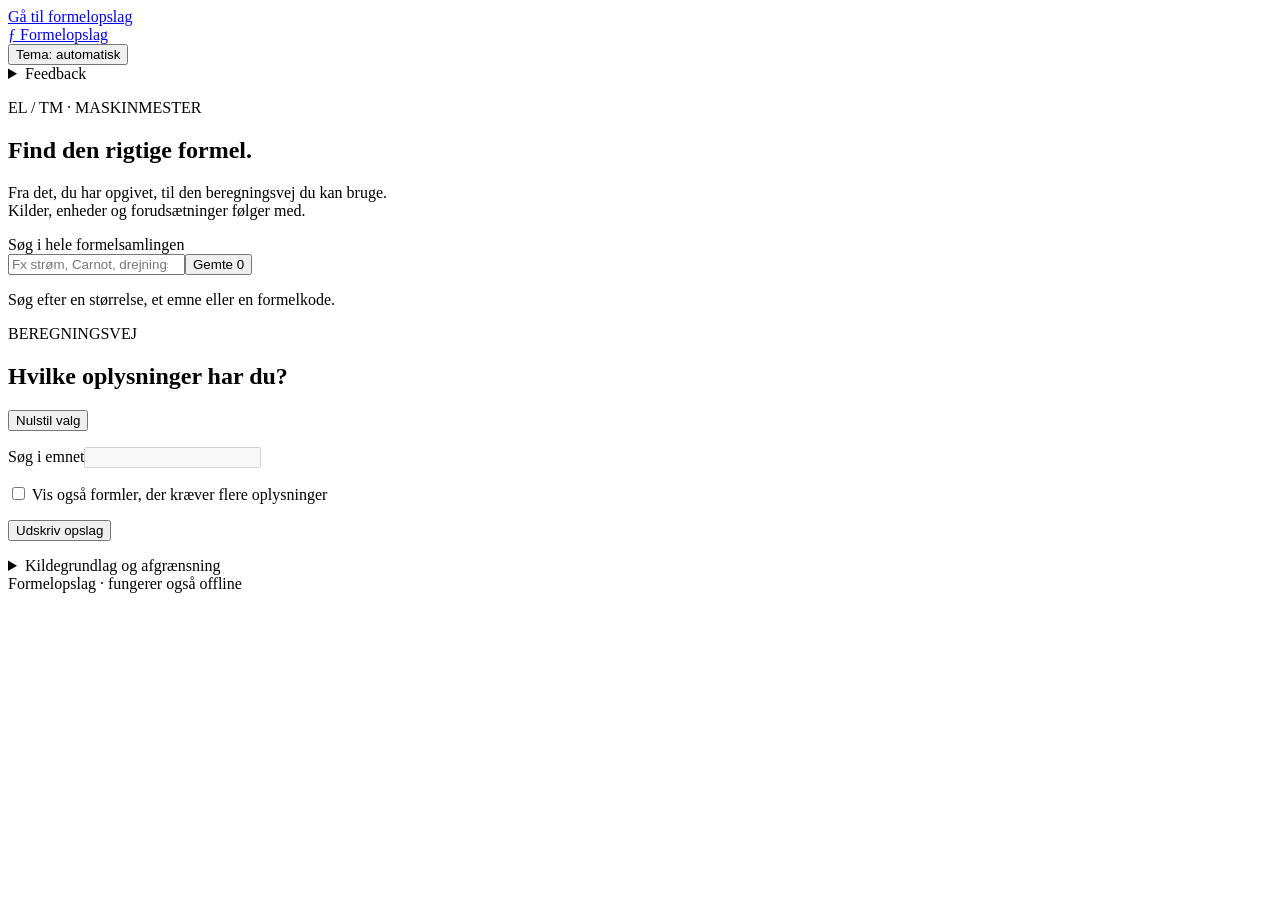
==== src/formula_lookup/web/index.html @ 5ba83bab "Organize known quantities with contextual choices and capacitor guidance" ====
<!doctype html>
<html lang="da"><head><meta charset="utf-8"><meta name="viewport" content="width=device-width, initial-scale=1">
<meta name="description" content="Kildebaserede formler til elektroteknik, varmelære og motorlære. Find beregningsvejen, se enheder, forudsætninger og eksempler. Fungerer offline.">
<meta name="color-scheme" content="light dark"><title>Formelopslag · EL og TM</title><style>__STYLES__</style></head>
<body><a class="skip-link" href="#workspace">Gå til formelopslag</a><main>
<header class="topbar"><a class="brand" href="#" aria-label="Formelopslag, start"><span class="brand-mark" aria-hidden="true">ƒ</span> Formelopslag</a><div class="header-actions"><button id="theme-toggle" type="button" aria-label="Skift farvetema">Tema: automatisk</button><details class="feedback"><summary id="feedback-summary">Feedback</summary><div class="feedback-panel"><label for="feedback-type" id="feedback-type-label">Type</label><select id="feedback-type"></select><a id="feedback-link" href="mailto:">Åbn mail</a><p class="subtle" id="feedback-help"></p></div></details></div></header>
<section class="hero"><p class="eyebrow">EL / TM · MASKINMESTER</p><h1>Find den rigtige formel.</h1><p class="hero-copy">Fra det, du har opgivet, til den beregningsvej du kan bruge.<br>Kilder, enheder og forudsætninger følger med.</p><p class="catalog-count" id="catalog-count"></p></section>
<section class="discovery" aria-label="Søg på tværs af fag"><label for="global-search">Søg i hele formelsamlingen</label><div class="search-row"><input id="global-search" type="search" placeholder="Fx strøm, Carnot, drejningsmoment eller MO04" autocomplete="off" aria-describedby="discovery-status"><button id="saved-toggle" type="button" aria-pressed="false">Gemte <span id="saved-count">0</span></button></div><p id="discovery-status" class="subtle" role="status" aria-live="polite">Søg efter en størrelse, et emne eller en formelkode.</p><div id="discovery-results" class="discovery-results"></div><button id="show-more" type="button" hidden>Vis flere opslag</button></section>
<nav id="topic-shortcuts" class="topic-shortcuts" aria-label="Vælg fagområde"></nav>
<section id="workspace" class="workspace" aria-label="Find en beregningsvej" tabindex="-1"><div class="workspace-title"><div><p class="eyebrow">BEREGNINGSVEJ</p><h2>Hvilke oplysninger har du?</h2></div><button id="reset" type="button">Nulstil valg</button></div>
<div class="controls context"><p id="discipline-field" hidden><span>Fag</span><span id="discipline-text" class="selection-text"></span></p><p id="topic-field" hidden><label for="topic">Emne</label><select id="topic" hidden></select><span id="topic-text" class="selection-text" hidden></span></p></div>
<nav class="links" aria-label="Underemner" id="groups"></nav>
<div class="controls"><div id="seek-field" class="seek-combobox" hidden><label for="seek" id="seek-label">Jeg søger</label><button id="seek" type="button" role="combobox" aria-labelledby="seek-label seek" aria-haspopup="listbox" aria-expanded="false" aria-controls="seek-list" value="">Vælg størrelse</button><div id="seek-list" role="listbox" aria-labelledby="seek-label" hidden></div></div><p id="method-field" hidden><label for="method">Formel (valgfrit)</label><select id="method" hidden></select><span id="method-text" class="selection-text" hidden></span></p><p id="situation-field" hidden><label for="situation" id="situation-label">Fysisk situation</label><select id="situation" hidden></select><span id="situation-text" class="selection-text" hidden></span></p><p><label for="search">Søg i emnet</label><input id="search" type="search" disabled autocomplete="off"></p></div>
<fieldset id="known" hidden><legend>Jeg har opgivet</legend><p id="given-context" class="subtle"></p><p class="given-instruction">Markér de oplysninger, der står i opgaven. Du behøver kun oplysningerne til én brugbar formel.</p><div id="givens"></div></fieldset>
<p id="filter-options"><label><input type="checkbox" id="incomplete"> Vis også formler, der kræver flere oplysninger</label><label id="ac-other-field" hidden><input type="checkbox" id="ac-other"> Vis øvrig AC / RLC / trefase – kilder mangler</label></p>
<div class="result-header"><p id="status" role="status" aria-live="polite"></p><button id="print" type="button">Udskriv opslag</button></div><p class="note" id="model-note"></p><div class="cards" id="results"></div>
<details id="topic-notes" hidden><summary>Faglige noter og kildehuller</summary><div id="notes"></div></details>
<details id="register-section" hidden><summary>Konstanter og materialer fra undervisningen</summary><div id="registers" class="table-scroll"></div></details>
<details class="scope-details"><summary>Kildegrundlag og afgrænsning</summary><p id="scope"></p><p>Et match viser en mulig beregningsvej. Kontrollér altid fysisk model, fortegn og enheder. Kildehuller markeres udtrykkeligt.</p></details></section>
<footer><span>Formelopslag · fungerer også offline</span><span class="subtle version" id="version"></span></footer><p id="action-status" class="action-status" role="status" aria-live="polite"></p>
<dialog id="copy-dialog"><form method="dialog"><label id="copy-label" for="copy-value">Kopiér tekst</label><p class="subtle">Markér teksten og kopiér med Ctrl+C eller browserens kopieringsmenu.</p><textarea id="copy-value" readonly></textarea><button>Luk</button></form></dialog>
<noscript>Slå JavaScript til for at søge og vælge beregningsveje. Alle data findes lokalt i denne fil.</noscript>
<script id="database" type="application/json">__DATABASE__</script><script>__SCRIPT__</script></main></body></html>
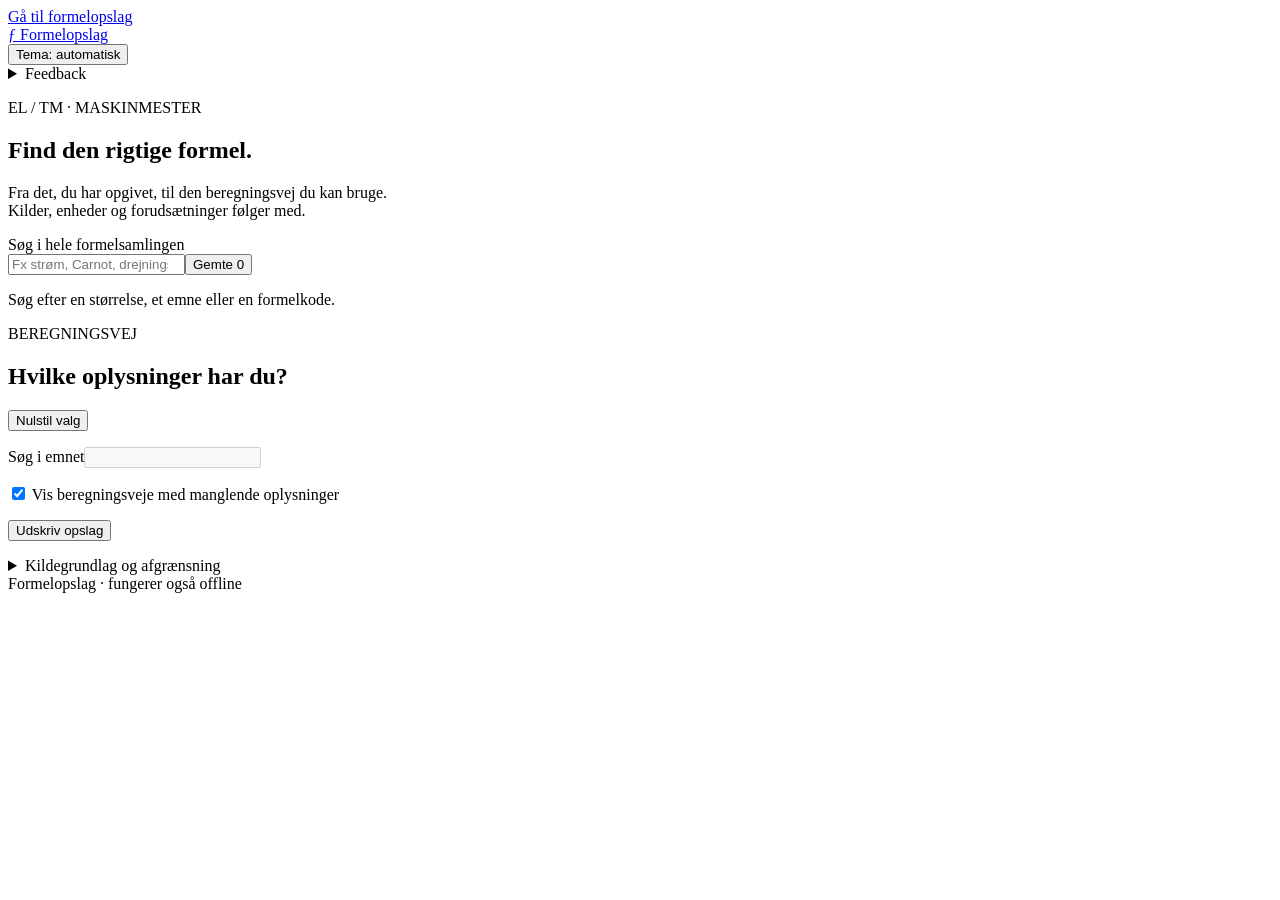
==== commit 3e1c9a3c: "Fix formula discovery, source gaps and printable examples" ====
--- a/src/formula_lookup/web/index.html
+++ b/src/formula_lookup/web/index.html
@@ -10,9 +10,9 @@
 <section id="workspace" class="workspace" aria-label="Find en beregningsvej" tabindex="-1"><div class="workspace-title"><div><p class="eyebrow">BEREGNINGSVEJ</p><h2>Hvilke oplysninger har du?</h2></div><button id="reset" type="button">Nulstil valg</button></div>
 <div class="controls context"><p id="discipline-field" hidden><span>Fag</span><span id="discipline-text" class="selection-text"></span></p><p id="topic-field" hidden><label for="topic">Emne</label><select id="topic" hidden></select><span id="topic-text" class="selection-text" hidden></span></p></div>
 <nav class="links" aria-label="Underemner" id="groups"></nav>
-<div class="controls"><div id="seek-field" class="seek-combobox" hidden><label for="seek" id="seek-label">Jeg søger</label><button id="seek" type="button" role="combobox" aria-labelledby="seek-label seek" aria-haspopup="listbox" aria-expanded="false" aria-controls="seek-list" value="">Vælg størrelse</button><div id="seek-list" role="listbox" aria-labelledby="seek-label" hidden></div></div><p id="method-field" hidden><label for="method">Formel (valgfrit)</label><select id="method" hidden></select><span id="method-text" class="selection-text" hidden></span></p><p id="situation-field" hidden><label for="situation" id="situation-label">Fysisk situation</label><select id="situation" hidden></select><span id="situation-text" class="selection-text" hidden></span></p><p><label for="search">Søg i emnet</label><input id="search" type="search" disabled autocomplete="off"></p></div>
+<div class="controls"><div id="seek-field" class="seek-combobox" hidden><label for="seek" id="seek-label">Jeg søger</label><button id="seek" type="button" role="combobox" aria-labelledby="seek-label seek" aria-haspopup="listbox" aria-expanded="false" aria-controls="seek-list" value="">Vælg størrelse</button><div id="seek-list" role="listbox" aria-labelledby="seek-label" hidden></div></div><p id="method-field" hidden><label for="method" id="method-label">Vælg beregningsvej</label><select id="method" hidden></select><span id="method-text" class="selection-text" hidden></span></p><p id="situation-field" hidden><label for="situation" id="situation-label">Fysisk situation</label><select id="situation" hidden></select><span id="situation-text" class="selection-text" hidden></span></p><p><label for="search">Søg i emnet</label><input id="search" type="search" disabled autocomplete="off"></p></div>
 <fieldset id="known" hidden><legend>Jeg har opgivet</legend><p id="given-context" class="subtle"></p><p class="given-instruction">Markér de oplysninger, der står i opgaven. Du behøver kun oplysningerne til én brugbar formel.</p><div id="givens"></div></fieldset>
-<p id="filter-options"><label><input type="checkbox" id="incomplete"> Vis også formler, der kræver flere oplysninger</label><label id="ac-other-field" hidden><input type="checkbox" id="ac-other"> Vis øvrig AC / RLC / trefase – kilder mangler</label></p>
+<p id="filter-options"><label><input type="checkbox" id="incomplete" checked> Vis beregningsveje med manglende oplysninger</label><label id="ac-other-field" hidden><input type="checkbox" id="ac-other"> Vis øvrig AC / RLC / trefase – kilder mangler</label></p>
 <div class="result-header"><p id="status" role="status" aria-live="polite"></p><button id="print" type="button">Udskriv opslag</button></div><p class="note" id="model-note"></p><div class="cards" id="results"></div>
 <details id="topic-notes" hidden><summary>Faglige noter og kildehuller</summary><div id="notes"></div></details>
 <details id="register-section" hidden><summary>Konstanter og materialer fra undervisningen</summary><div id="registers" class="table-scroll"></div></details>
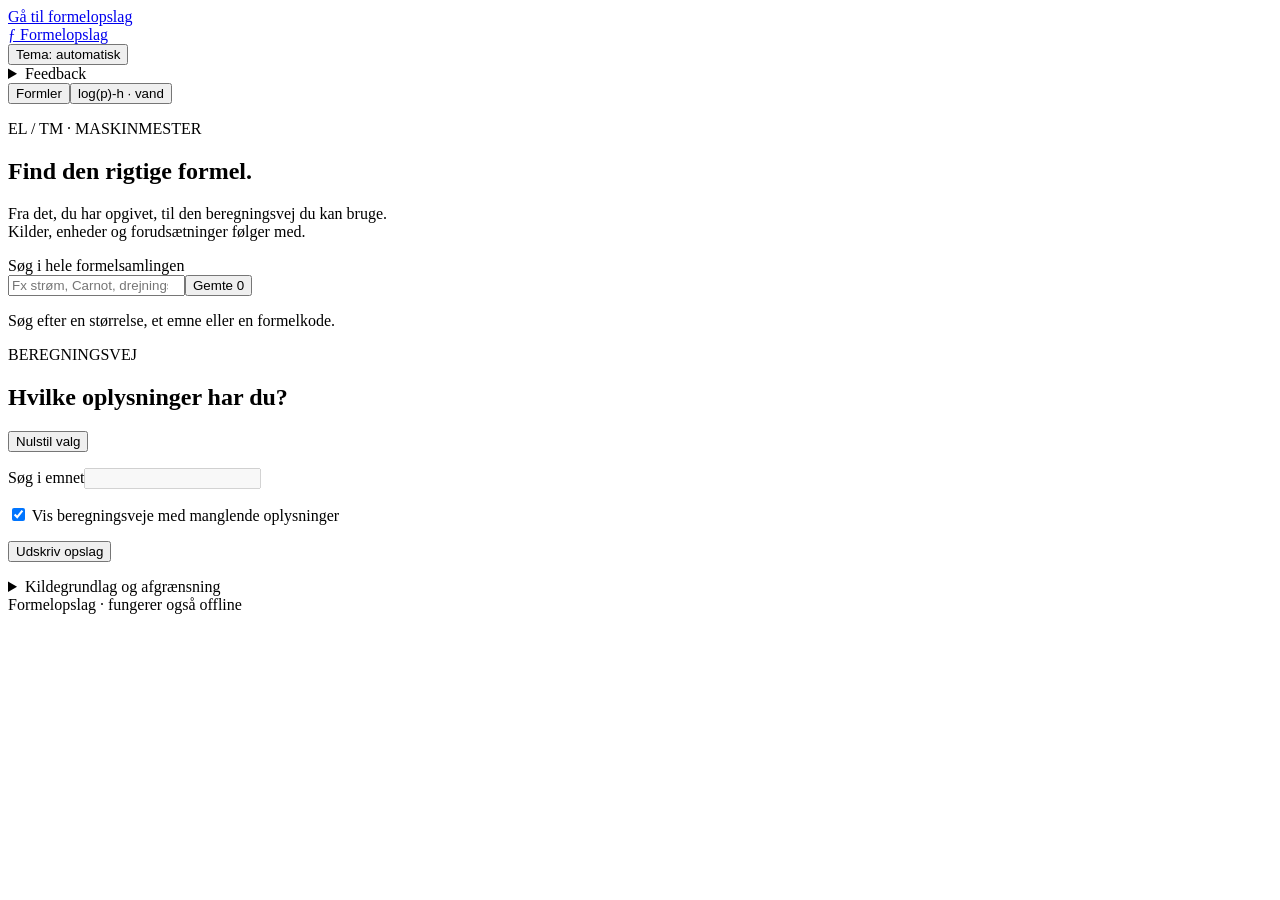
==== commit ef994a04: "Add the water log(p)-h diagram and show each Mathcad symbol once The diagram opens on the saturation" ====
--- a/src/formula_lookup/web/index.html
+++ b/src/formula_lookup/web/index.html
@@ -1,9 +1,11 @@
 <!doctype html>
 <html lang="da"><head><meta charset="utf-8"><meta name="viewport" content="width=device-width, initial-scale=1">
-<meta name="description" content="Kildebaserede formler til elektroteknik, varmelære og motorlære. Find beregningsvejen, se enheder, forudsætninger og eksempler. Fungerer offline.">
+<meta name="description" content="Kildebaserede formler til elektroteknik, varmelære og motorlære, samt et interaktivt log(p)-h-diagram for vand. Find beregningsvejen, se enheder, forudsætninger og eksempler. Fungerer offline.">
+<link rel="icon" href="data:image/svg+xml,%3Csvg xmlns='http://www.w3.org/2000/svg' viewBox='0 0 32 32'%3E%3Crect width='32' height='32' rx='8' fill='%23076d66'/%3E%3Ctext x='16' y='24' text-anchor='middle' fill='white' font-size='26' font-family='serif'%3E%C6%92%3C/text%3E%3C/svg%3E">
 <meta name="color-scheme" content="light dark"><title>Formelopslag · EL og TM</title><style>__STYLES__</style></head>
-<body><a class="skip-link" href="#workspace">Gå til formelopslag</a><main>
+<body data-view="formulas"><a class="skip-link" href="#workspace">Gå til formelopslag</a><main>
 <header class="topbar"><a class="brand" href="#" aria-label="Formelopslag, start"><span class="brand-mark" aria-hidden="true">ƒ</span> Formelopslag</a><div class="header-actions"><button id="theme-toggle" type="button" aria-label="Skift farvetema">Tema: automatisk</button><details class="feedback"><summary id="feedback-summary">Feedback</summary><div class="feedback-panel"><label for="feedback-type" id="feedback-type-label">Type</label><select id="feedback-type"></select><a id="feedback-link" href="mailto:">Åbn mail</a><p class="subtle" id="feedback-help"></p></div></details></div></header>
+<nav class="view-switch" aria-label="Værktøjer"><button type="button" id="view-formulas" aria-pressed="true">Formler</button><button type="button" id="view-ph" aria-pressed="false">log(p)-h · vand</button></nav>
 <section class="hero"><p class="eyebrow">EL / TM · MASKINMESTER</p><h1>Find den rigtige formel.</h1><p class="hero-copy">Fra det, du har opgivet, til den beregningsvej du kan bruge.<br>Kilder, enheder og forudsætninger følger med.</p><p class="catalog-count" id="catalog-count"></p></section>
 <section class="discovery" aria-label="Søg på tværs af fag"><label for="global-search">Søg i hele formelsamlingen</label><div class="search-row"><input id="global-search" type="search" placeholder="Fx strøm, Carnot, drejningsmoment eller MO04" autocomplete="off" aria-describedby="discovery-status"><button id="saved-toggle" type="button" aria-pressed="false">Gemte <span id="saved-count">0</span></button></div><p id="discovery-status" class="subtle" role="status" aria-live="polite">Søg efter en størrelse, et emne eller en formelkode.</p><div id="discovery-results" class="discovery-results"></div><button id="show-more" type="button" hidden>Vis flere opslag</button></section>
 <nav id="topic-shortcuts" class="topic-shortcuts" aria-label="Vælg fagområde"></nav>
@@ -17,7 +19,68 @@
 <details id="topic-notes" hidden><summary>Faglige noter og kildehuller</summary><div id="notes"></div></details>
 <details id="register-section" hidden><summary>Konstanter og materialer fra undervisningen</summary><div id="registers" class="table-scroll"></div></details>
 <details class="scope-details"><summary>Kildegrundlag og afgrænsning</summary><p id="scope"></p><p>Et match viser en mulig beregningsvej. Kontrollér altid fysisk model, fortegn og enheder. Kildehuller markeres udtrykkeligt.</p></details></section>
+<section id="ph" class="ph-tool" tabindex="-1" hidden>
+<div class="ph-intro"><p class="eyebrow">VAND · H₂O · IAPWS-IF97</p><h1>log(p)-h for vand</h1><p class="hero-copy">Et-trins tør ekspansion. Kredsen, tilstandspunkterne og nøgletallene følger med, så snart du ændrer en værdi.</p></div>
+<div class="ph-grid">
+<div class="ph-side">
+<label class="ph-qe">QE køleydelse [kW]<input id="ph-qe" type="number" value="10" step="any" inputmode="decimal" autocomplete="off"></label>
+<fieldset class="ph-fields"><legend>Temperaturer</legend>
+<label>TE fordampning [°C]<input id="ph-te" type="number" value="5" step="any" inputmode="decimal" autocomplete="off"></label>
+<label>TC kondensering [°C]<input id="ph-tc" type="number" value="35" step="any" inputmode="decimal" autocomplete="off"></label>
+<label>ΔT<sub>SH</sub> nyttig overhedning [K]<input id="ph-tsh" type="number" value="5" step="any" inputmode="decimal" autocomplete="off"></label>
+<label>ΔT<sub>SC</sub> underkøling [K]<input id="ph-tsc" type="number" value="2" step="any" inputmode="decimal" autocomplete="off"></label>
+</fieldset>
+<fieldset class="ph-fields"><legend>Kompressor</legend>
+<label>η<sub>is</sub> [0–1]<input id="ph-eta" type="number" value="0.75" step="any" inputmode="decimal" autocomplete="off"></label>
+<label>f<sub>Q</sub> varmetab [0–1]<input id="ph-fq" type="number" value="0" step="any" inputmode="decimal" autocomplete="off"></label>
+<label>η<sub>vol</sub> [0–1]<input id="ph-etav" type="number" value="0.85" step="any" inputmode="decimal" autocomplete="off"></label>
+</fieldset>
+<fieldset class="ph-fields"><legend>Tryktab</legend>
+<label>Δp fordamper [K]<input id="ph-dte" type="number" value="0" step="any" inputmode="decimal" autocomplete="off"></label>
+<label>Δp sugeledning [K]<input id="ph-dts" type="number" value="0" step="any" inputmode="decimal" autocomplete="off"></label>
+<label>ΔT<sub>SH,SL</sub> unyttig overhedning [K]<input id="ph-tshs" type="number" value="0" step="any" inputmode="decimal" autocomplete="off"></label>
+<label>Δp kondensator [bar]<input id="ph-dpc" type="number" value="0" step="any" inputmode="decimal" autocomplete="off"></label>
+<label>Δp trykledning [K]<input id="ph-dtd" type="number" value="0" step="any" inputmode="decimal" autocomplete="off"></label>
+<label>Δp væskeledning [bar]<input id="ph-dpl" type="number" value="0" step="any" inputmode="decimal" autocomplete="off"></label>
+</fieldset>
+<p class="subtle">Tryktab i fordamper, sugeledning og trykledning er kelvin langs mætningskurven. Kondensator og væskeledning er bar. Vand ligger nær 0,01 bar i køleområdet, så et tryktab på 0,1 bar er stort.</p>
+<button id="ph-reset" type="button">Standard vandkøler</button>
+</div>
+<div class="ph-stage">
+<div class="ph-toolbar">
+<div class="ph-toggles">
+<label><input type="checkbox" id="ph-show-sat" checked> Mætning</label>
+<label><input type="checkbox" id="ph-show-x" checked> Kvalitet</label>
+<label><input type="checkbox" id="ph-show-t" checked> Isotermer</label>
+<label><input type="checkbox" id="ph-show-s" checked> Isentroper</label>
+<label><input type="checkbox" id="ph-show-v" checked> Isokorer</label>
+<label><input type="checkbox" id="ph-show-cycle"> Kreds</label>
+</div>
+<div class="ph-zoom">
+<button type="button" id="ph-in">Zoom ind</button>
+<button type="button" id="ph-out">Zoom ud</button>
+<button type="button" id="ph-fit">Tilpas til kreds</button>
+<button type="button" id="ph-wide">0–120 °C</button>
+<button type="button" id="ph-dome">Dampkuppel</button>
+</div>
+</div>
+<div class="ph-chart" id="ph-chart"><svg id="ph-svg" viewBox="0 0 1000 640" role="img" aria-labelledby="ph-caption"></svg></div>
+<p id="ph-caption" class="subtle"></p>
+<p id="ph-readout" class="ph-readout" aria-live="polite">Peg på diagrammet for at læse tryk, temperatur og entalpi. Klik kopierer tilstanden. Træk for at panorere, og brug hjulet eller knapperne for at zoome.</p>
+</div>
+</div>
+<p id="ph-status" class="note" role="status"></p>
+<div id="ph-results" class="ph-metrics"></div>
+<p id="ph-balance" class="subtle"></p>
+<div class="table-scroll"><table class="ph-table" id="ph-states"></table></div>
+<details class="ph-notes"><summary>Sådan er kredsen regnet</summary>
+<p>Punkterne er de samme som i CoolPacks et-trins tørre ekspansion uden sugegaskøler. 1 er kompressorens indløb og er lig 8. 2 er afgangen efter η<sub>is</sub> og varmetab. 3 er efter det isenthalpiske tryktab i trykledningen. 4 er underkølet væske ved TC. 5 er før ventilen efter tryktabet i væskeledningen. 6 er efter den isenthalpiske ekspansion, med dampindhold x6. 7 er fordamperens udløb efter den nyttige overhedning.</p>
+<p>Akselarbejdet pr. kg er w = (h<sub>2s</sub> − h<sub>1</sub>) / η<sub>is</sub>, og h<sub>2</sub> = h<sub>1</sub> + w·(1 − f<sub>Q</sub>). COP = Q<sub>E</sub> / W<sub>aksel</sub>. COP* = Q<sub>E</sub> / (m·(h<sub>2</sub> − h<sub>1</sub>)), altså uden at regne kompressorens varmetab med i den varme, kølemidlet optager. Carnot = T<sub>E</sub> / (T<sub>C</sub> − T<sub>E</sub>) med begge temperaturer i kelvin.</p>
+<p>Tallene er IAPWS-IF97, område 1, 2 og 4, op til 350 °C. Område 3 omkring det kritiske punkt er ikke med. Diagrammet er ikke undervisningens damptabel og udfylder ikke det kildehul.</p>
+</details>
+</section>
 <footer><span>Formelopslag · fungerer også offline</span><span class="subtle version" id="version"></span></footer><p id="action-status" class="action-status" role="status" aria-live="polite"></p>
 <dialog id="copy-dialog"><form method="dialog"><label id="copy-label" for="copy-value">Kopiér tekst</label><p class="subtle">Markér teksten og kopiér med Ctrl+C eller browserens kopieringsmenu.</p><textarea id="copy-value" readonly></textarea><button>Luk</button></form></dialog>
+<dialog id="mathcad-dialog" aria-labelledby="mathcad-title"><form id="mathcad-form"><h2 id="mathcad-title">Kopiér til Mathcad</h2><p class="subtle">Indsæt på et tomt sted i Mathcad Prime 11 med Ctrl+V.</p><p id="mathcad-note" class="note" hidden></p><label for="mathcad-formula">Vælg formel</label><select id="mathcad-formula"></select><div id="mathcad-preview"></div><label for="mathcad-mode">Medtag</label><select id="mathcad-mode"><option value="formula">Kun valgt formel</option><option value="inputs">Formel med mine input og evaluering</option><option value="workflow">Beregningsforløb med mine input</option><option value="example">Opslagets kildebaserede regneeksempel</option></select><fieldset id="mathcad-workflow" hidden><legend>Vælg formler i beregningsforløbet</legend><div id="mathcad-workflow-items"></div></fieldset><p id="mathcad-input-help" class="subtle" hidden>Ingen værdier er forhåndsudfyldt. Brug punktum eller dansk decimalkomma. Definitionerne placeres før de valgte formler.</p><div id="mathcad-inputs"></div><p id="mathcad-error" class="missing" role="alert"></p><div class="mathcad-actions"><button type="button" id="mathcad-copy">Kopiér til Mathcad</button><button type="button" id="mathcad-close">Luk</button></div></form></dialog>
 <noscript>Slå JavaScript til for at søge og vælge beregningsveje. Alle data findes lokalt i denne fil.</noscript>
 <script id="database" type="application/json">__DATABASE__</script><script>__SCRIPT__</script></main></body></html>
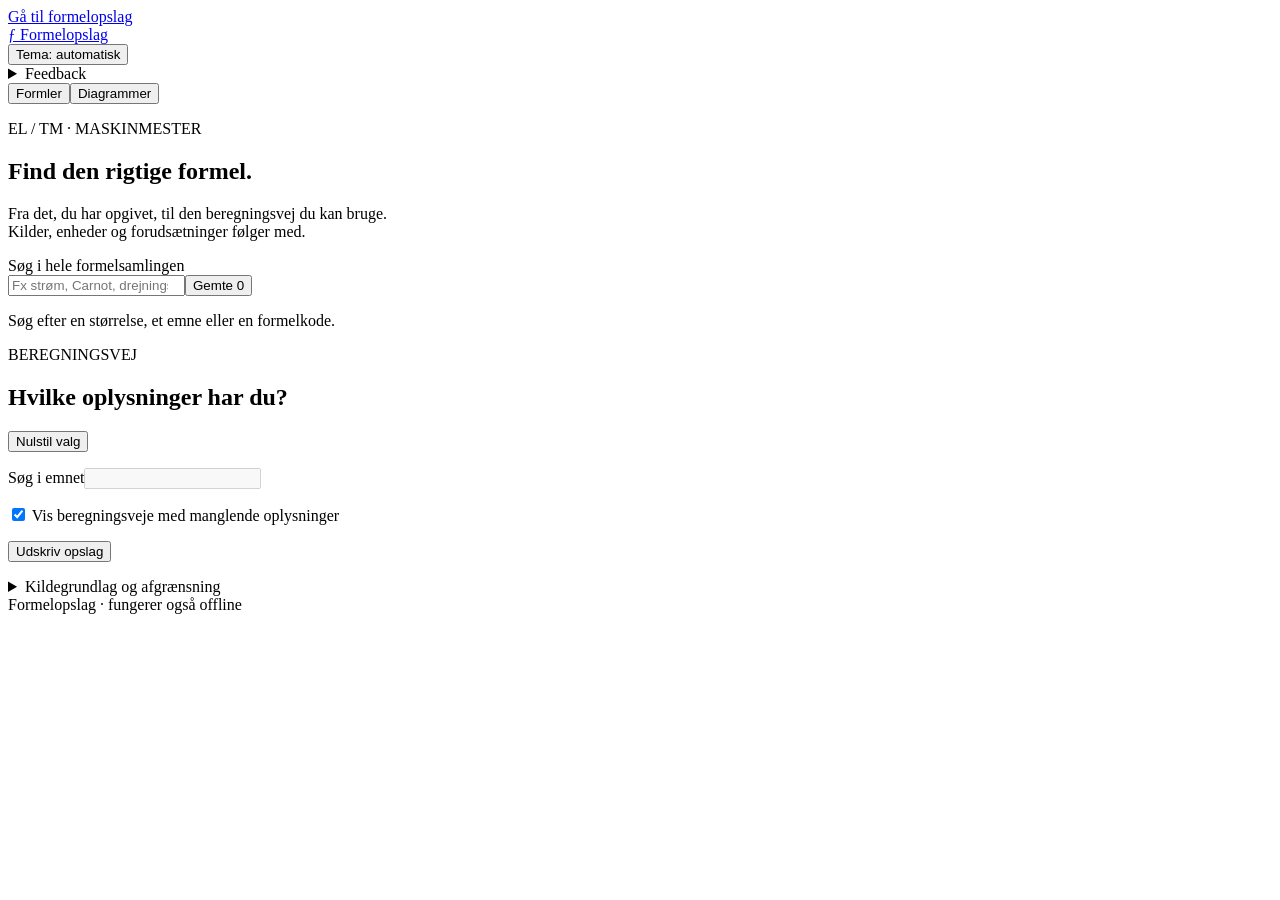
==== commit c5782317: "Add the diagram list, ideal-gas box, and Otto/Diesel charts Diagrammer sits beside Formler. The wate" ====
--- a/src/formula_lookup/web/index.html
+++ b/src/formula_lookup/web/index.html
@@ -1,11 +1,11 @@
 <!doctype html>
 <html lang="da"><head><meta charset="utf-8"><meta name="viewport" content="width=device-width, initial-scale=1">
-<meta name="description" content="Kildebaserede formler til elektroteknik, varmelære og motorlære, samt et interaktivt log(p)-h-diagram for vand. Find beregningsvejen, se enheder, forudsætninger og eksempler. Fungerer offline.">
+<meta name="description" content="Kildebaserede formler til elektroteknik, varmelære og motorlære, samt diagrammer og simulationer. Find beregningsvejen, se enheder, forudsætninger og eksempler. Fungerer offline.">
 <link rel="icon" href="data:image/svg+xml,%3Csvg xmlns='http://www.w3.org/2000/svg' viewBox='0 0 32 32'%3E%3Crect width='32' height='32' rx='8' fill='%23076d66'/%3E%3Ctext x='16' y='24' text-anchor='middle' fill='white' font-size='26' font-family='serif'%3E%C6%92%3C/text%3E%3C/svg%3E">
 <meta name="color-scheme" content="light dark"><title>Formelopslag · EL og TM</title><style>__STYLES__</style></head>
 <body data-view="formulas"><a class="skip-link" href="#workspace">Gå til formelopslag</a><main>
 <header class="topbar"><a class="brand" href="#" aria-label="Formelopslag, start"><span class="brand-mark" aria-hidden="true">ƒ</span> Formelopslag</a><div class="header-actions"><button id="theme-toggle" type="button" aria-label="Skift farvetema">Tema: automatisk</button><details class="feedback"><summary id="feedback-summary">Feedback</summary><div class="feedback-panel"><label for="feedback-type" id="feedback-type-label">Type</label><select id="feedback-type"></select><a id="feedback-link" href="mailto:">Åbn mail</a><p class="subtle" id="feedback-help"></p></div></details></div></header>
-<nav class="view-switch" aria-label="Værktøjer"><button type="button" id="view-formulas" aria-pressed="true">Formler</button><button type="button" id="view-ph" aria-pressed="false">log(p)-h · vand</button></nav>
+<nav class="view-switch" aria-label="Værktøjer"><button type="button" id="view-formulas" aria-pressed="true">Formler</button><button type="button" id="view-diagrams" aria-pressed="false">Diagrammer</button></nav>
 <section class="hero"><p class="eyebrow">EL / TM · MASKINMESTER</p><h1>Find den rigtige formel.</h1><p class="hero-copy">Fra det, du har opgivet, til den beregningsvej du kan bruge.<br>Kilder, enheder og forudsætninger følger med.</p><p class="catalog-count" id="catalog-count"></p></section>
 <section class="discovery" aria-label="Søg på tværs af fag"><label for="global-search">Søg i hele formelsamlingen</label><div class="search-row"><input id="global-search" type="search" placeholder="Fx strøm, Carnot, drejningsmoment eller MO04" autocomplete="off" aria-describedby="discovery-status"><button id="saved-toggle" type="button" aria-pressed="false">Gemte <span id="saved-count">0</span></button></div><p id="discovery-status" class="subtle" role="status" aria-live="polite">Søg efter en størrelse, et emne eller en formelkode.</p><div id="discovery-results" class="discovery-results"></div><button id="show-more" type="button" hidden>Vis flere opslag</button></section>
 <nav id="topic-shortcuts" class="topic-shortcuts" aria-label="Vælg fagområde"></nav>
@@ -19,7 +19,16 @@
 <details id="topic-notes" hidden><summary>Faglige noter og kildehuller</summary><div id="notes"></div></details>
 <details id="register-section" hidden><summary>Konstanter og materialer fra undervisningen</summary><div id="registers" class="table-scroll"></div></details>
 <details class="scope-details"><summary>Kildegrundlag og afgrænsning</summary><p id="scope"></p><p>Et match viser en mulig beregningsvej. Kontrollér altid fysisk model, fortegn og enheder. Kildehuller markeres udtrykkeligt.</p></details></section>
+<section id="diagram-list" class="tool-panel" tabindex="-1" hidden>
+<div class="ph-intro"><p class="eyebrow">DIAGRAMMER OG SIMULATIONER</p><h1>Vælg et værktøj</h1><p class="hero-copy">Vælg diagrammet eller simulationen. Værdierne indtaster du på næste side, og figuren følger med det samme.</p></div>
+<div class="tool-list">
+<button type="button" class="tool-card" data-tool="ph"><strong>log(p)-h · vand</strong><span>Køleteknik. Dampkuppel og et-trins tør ekspansion for vand.</span></button>
+<button type="button" class="tool-card" data-tool="gas"><strong>Idealgas</strong><span>Beholder med partikler. Tryk, volumen, temperatur og stofmængde.</span></button>
+<button type="button" class="tool-card" data-tool="motor"><strong>Otto og Diesel</strong><span>Motorlære. V–p og s,T for den ideelle kreds.</span></button>
+</div>
+</section>
 <section id="ph" class="ph-tool" tabindex="-1" hidden>
+<button type="button" class="tool-back" data-tool-back>Tilbage til diagrammer</button>
 <div class="ph-intro"><p class="eyebrow">VAND · H₂O · IAPWS-IF97</p><h1>log(p)-h for vand</h1><p class="hero-copy">Et-trins tør ekspansion. Kredsen, tilstandspunkterne og nøgletallene følger med, så snart du ændrer en værdi.</p></div>
 <div class="ph-grid">
 <div class="ph-side">
@@ -79,6 +88,64 @@
 <p>Tallene er IAPWS-IF97, område 1, 2 og 4, op til 350 °C. Område 3 omkring det kritiske punkt er ikke med. Diagrammet er ikke undervisningens damptabel og udfylder ikke det kildehul.</p>
 </details>
 </section>
+<section id="gas" class="ph-tool" tabindex="-1" hidden>
+<button type="button" class="tool-back" data-tool-back>Tilbage til diagrammer</button>
+<div class="ph-intro"><p class="eyebrow">VARMELÆRE · IDEALGAS</p><h1>Idealgas</h1><p class="hero-copy">Pump gas ind, varm eller køl, og træk væggen. Trykket er p = nRT/V.</p></div>
+<div class="ph-grid">
+<div class="ph-side">
+<fieldset class="ph-fields"><legend>Gas</legend>
+<p class="gas-n">Stofmængde <strong id="gas-n">2 mol</strong></p>
+<div class="gas-pumps"><button type="button" id="gas-sub10">−10 mol</button><button type="button" id="gas-sub1">−1 mol</button><button type="button" id="gas-add1">+1 mol</button><button type="button" id="gas-add10">+10 mol</button></div>
+</fieldset>
+<fieldset class="ph-fields"><legend>Temperatur</legend>
+<label>T [K]<input id="gas-t" type="number" value="300" min="1" max="2000" step="any" inputmode="decimal" autocomplete="off"></label>
+<p class="subtle" id="gas-c">27 °C</p>
+<input id="gas-t-range" type="range" min="50" max="800" value="300" aria-label="Temperatur">
+</fieldset>
+<label class="ph-qe">Volumen [m³]<input id="gas-v" type="number" value="0.05" min="0.01" max="0.2" step="any" inputmode="decimal" autocomplete="off"></label>
+<label class="ph-qe">Hold fast<select id="gas-hold"><option value="none">Ingen</option><option value="pressure">Tryk</option><option value="volume">Volumen</option><option value="temperature">Temperatur</option></select></label>
+<button type="button" id="gas-reset">Nulstil</button>
+</div>
+<div class="ph-stage">
+<div class="gas-stage" id="gas-stage"><canvas id="gas-canvas"></canvas><button type="button" id="gas-wall" aria-label="Træk væggen for at ændre volumen"></button></div>
+<p id="gas-readout" class="ph-readout"></p>
+<div id="gas-metrics" class="ph-metrics"></div>
+<p id="gas-status" class="note" role="status"></p>
+<p class="subtle">Trykket er p = nRT/V med R = 8,314 J/(mol·K). Enhederne er Pa, m³, mol og K. Partiklerne er et billede af tilstanden, ikke Avogadros tal. Et glimt ved væggen viser et stød og ændrer ikke tallet.</p>
+</div>
+</div>
+</section>
+<section id="motor" class="ph-tool" tabindex="-1" hidden>
+<button type="button" class="tool-back" data-tool-back>Tilbage til diagrammer</button>
+<div class="ph-intro"><p class="eyebrow">MOTORLÆRE · IDEEL KREDS</p><h1>Otto og Diesel</h1><p class="hero-copy">V–p og s,T for den samme kreds. Entropien er forskellen fra punkt 1, regnet pr. mol.</p></div>
+<div class="ph-grid">
+<div class="ph-side">
+<div class="ph-zoom" role="group" aria-label="Kreds"><button type="button" id="motor-otto" aria-pressed="true">Otto</button><button type="button" id="motor-diesel" aria-pressed="false">Diesel</button></div>
+<fieldset class="ph-fields"><legend>Start</legend>
+<label>p₁ [Pa]<input id="motor-p1" type="number" value="100000" step="any" inputmode="decimal" autocomplete="off"></label>
+<label>V₁ [m³]<input id="motor-v1" type="number" value="0.0005" step="any" inputmode="decimal" autocomplete="off"></label>
+<label>T₁ [K]<input id="motor-t1" type="number" value="300" step="any" inputmode="decimal" autocomplete="off"></label>
+</fieldset>
+<fieldset class="ph-fields"><legend>Kreds</legend>
+<label>r [1]<input id="motor-r" type="number" value="10" step="any" inputmode="decimal" autocomplete="off"></label>
+<label>κ [1]<input id="motor-k" type="number" value="1.4" step="any" inputmode="decimal" autocomplete="off"></label>
+<label id="motor-phi-field" hidden>φ [1]<input id="motor-phi" type="number" value="2" step="any" inputmode="decimal" autocomplete="off"></label>
+<label id="motor-t3-field">T₃ [K]<input id="motor-t3" type="number" value="1800" step="any" inputmode="decimal" autocomplete="off"></label>
+</fieldset>
+<button type="button" id="motor-reset">Nulstil</button>
+</div>
+<div class="ph-stage">
+<p id="motor-status" class="note" role="status"></p>
+<div class="motor-charts">
+<figure><figcaption>V–p</figcaption><div class="motor-chart"><svg id="motor-pv" role="img" aria-label="V–p-diagram"></svg></div></figure>
+<figure><figcaption>s,T</figcaption><div class="motor-chart"><svg id="motor-st" role="img" aria-label="s,T-diagram"></svg></div></figure>
+</div>
+<div id="motor-metrics" class="ph-metrics"></div>
+<div class="table-scroll"><table class="ph-table" id="motor-states"></table></div>
+<p class="subtle">Ideel Otto og Diesel med konstante varmekapaciteter. Arbejde leveret af gassen er positivt, modsat varmelærens arbejde på systemet. Virkningsgraden er den ideelle og er ikke bremsevirkningsgraden. Entropien er pr. mol, fordi massen ikke er en indtastning.</p>
+</div>
+</div>
+</section>
 <footer><span>Formelopslag · fungerer også offline</span><span class="subtle version" id="version"></span></footer><p id="action-status" class="action-status" role="status" aria-live="polite"></p>
 <dialog id="copy-dialog"><form method="dialog"><label id="copy-label" for="copy-value">Kopiér tekst</label><p class="subtle">Markér teksten og kopiér med Ctrl+C eller browserens kopieringsmenu.</p><textarea id="copy-value" readonly></textarea><button>Luk</button></form></dialog>
 <dialog id="mathcad-dialog" aria-labelledby="mathcad-title"><form id="mathcad-form"><h2 id="mathcad-title">Kopiér til Mathcad</h2><p class="subtle">Indsæt på et tomt sted i Mathcad Prime 11 med Ctrl+V.</p><p id="mathcad-note" class="note" hidden></p><label for="mathcad-formula">Vælg formel</label><select id="mathcad-formula"></select><div id="mathcad-preview"></div><label for="mathcad-mode">Medtag</label><select id="mathcad-mode"><option value="formula">Kun valgt formel</option><option value="inputs">Formel med mine input og evaluering</option><option value="workflow">Beregningsforløb med mine input</option><option value="example">Opslagets kildebaserede regneeksempel</option></select><fieldset id="mathcad-workflow" hidden><legend>Vælg formler i beregningsforløbet</legend><div id="mathcad-workflow-items"></div></fieldset><p id="mathcad-input-help" class="subtle" hidden>Ingen værdier er forhåndsudfyldt. Brug punktum eller dansk decimalkomma. Definitionerne placeres før de valgte formler.</p><div id="mathcad-inputs"></div><p id="mathcad-error" class="missing" role="alert"></p><div class="mathcad-actions"><button type="button" id="mathcad-copy">Kopiér til Mathcad</button><button type="button" id="mathcad-close">Luk</button></div></form></dialog>
